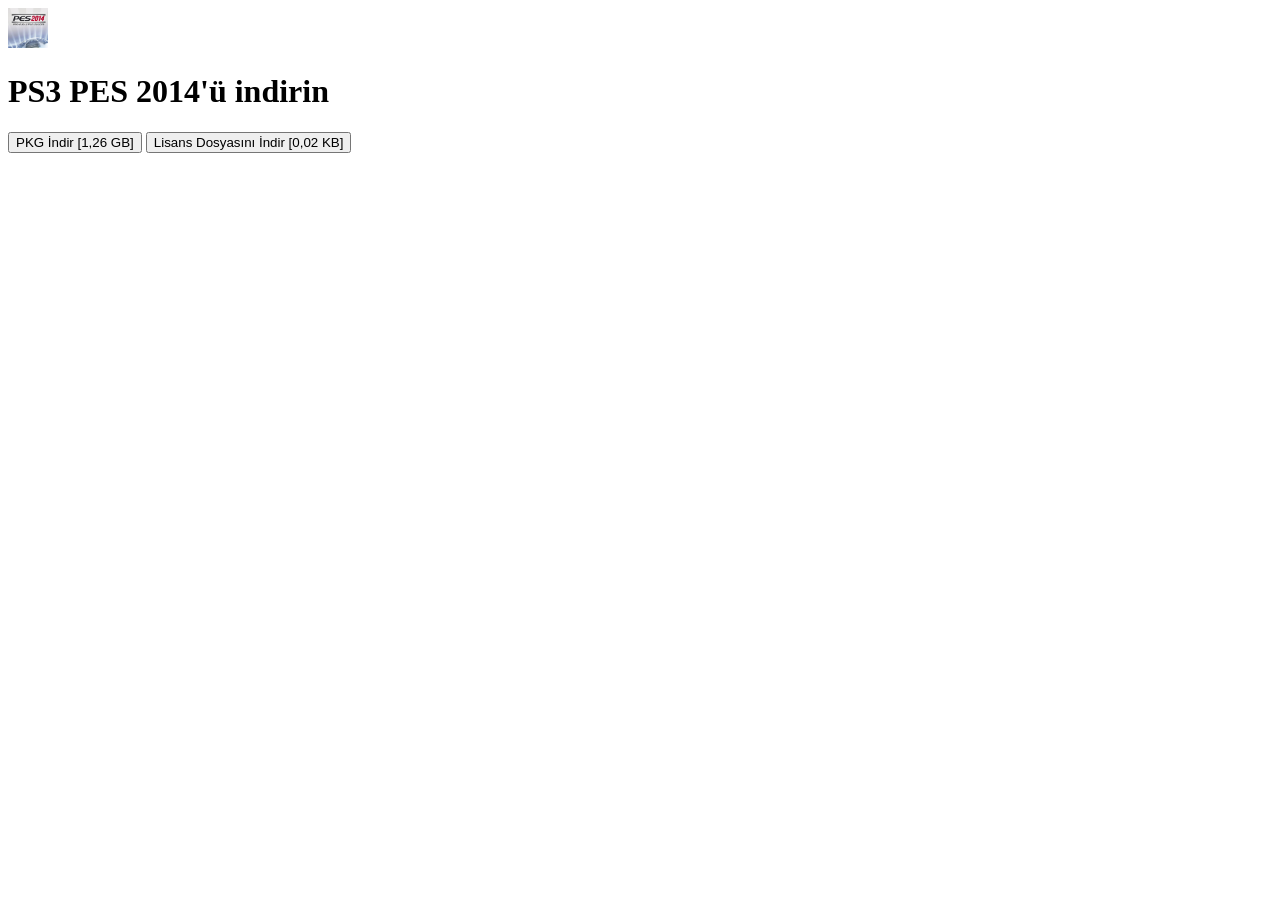
==== index.html @ a7723c97 "Rename src/index.html to index.html" ====
<!DOCTYPE html>
<title>PES 14 PS3</title>
<link rel="stylesheet" href="style.css">
<head>
  <body>
    <img src=pes14.png width="40" height="40">
    <h1>PS3 PES 2014'ü indirin</h1>
    <button>PKG İndir [1,26 GB]</button>
      <a href="https://drive.google.com/file/d/1y8aVGVn9KJZXRxZ8IKIyxzAcypbP2atC/view?usp=sharing">
    <button>Lisans Dosyasını İndir [0,02 KB]</button>
      <a href="2P0001-PS2U10000_00-0000111122223333.rap">
  </body>
</head>
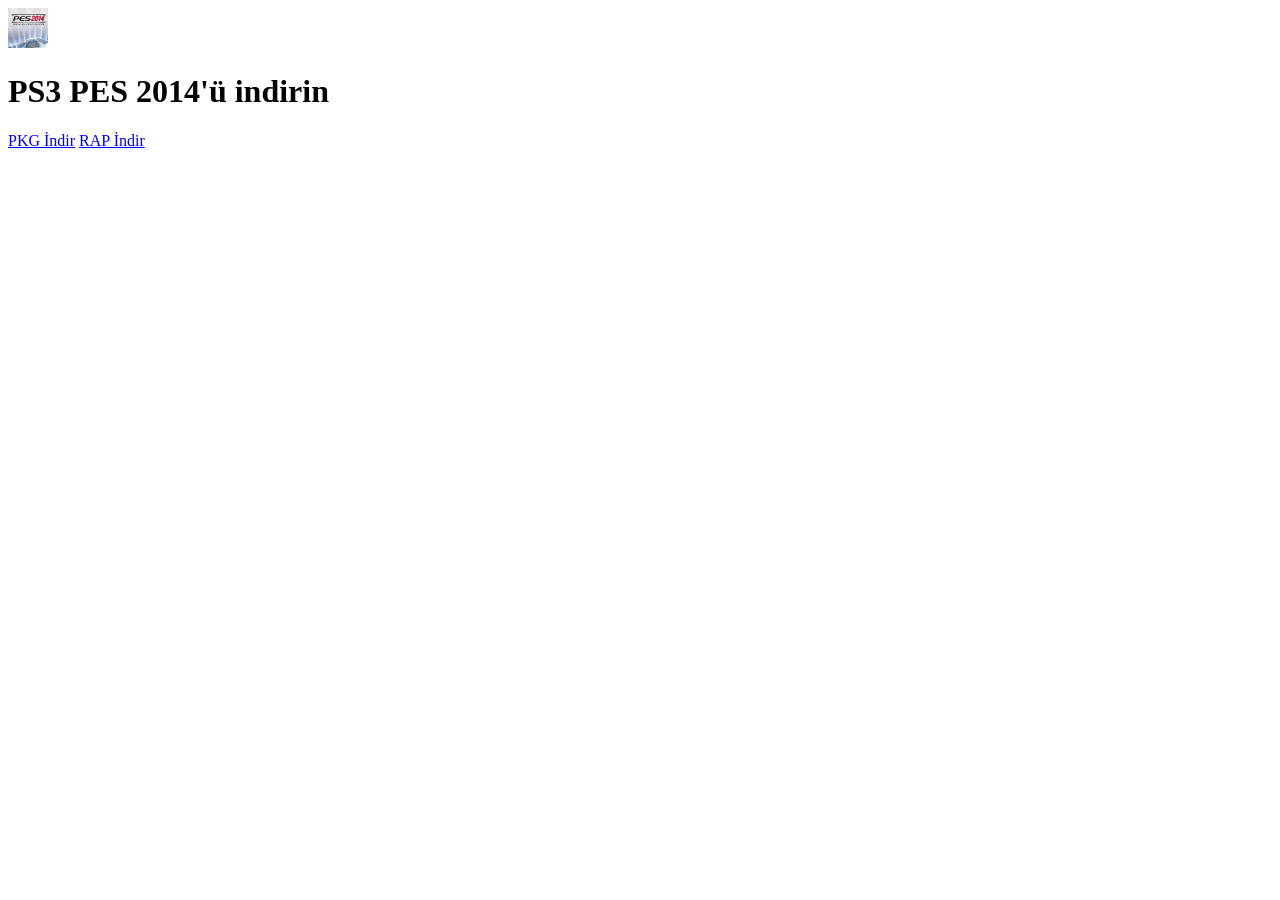
==== commit 26998aaf: "Update download links and buttons in index.html" ====
--- a/index.html
+++ b/index.html
@@ -5,10 +5,8 @@
   <body>
     <img src=pes14.png width="40" height="40">
     <h1>PS3 PES 2014'ü indirin</h1>
-    <button>PKG İndir [1,26 GB]</button>
-      <a href="https://drive.google.com/file/d/1y8aVGVn9KJZXRxZ8IKIyxzAcypbP2atC/view?usp=sharing">
-    <button>Lisans Dosyasını İndir [0,02 KB]</button>
-      <a href="2P0001-PS2U10000_00-0000111122223333.rap">
+    <a href="https://drive.google.com/file/d/1y8aVGVn9KKJZXRxZIKIyxzAcypbP2atC/view?usp=sharing">PKG İndir</a>
+    <a href="2P0001-PS2U10000_00-0000111122223333.rap">RAP İndir</a>
   </body>
 </head>
 
--- a/style.css
+++ b/style.css
@@ -0,0 +1,10 @@
+@import url('https://fonts.googleapis.com/css2?family=Roboto:ital,wght@0,100..900;1,100..900&display=swap');
+
+.roboto-<uniquifier> {
+  font-family: "Roboto", sans-serif;
+  font-optical-sizing: auto;
+  font-weight: <weight>;
+  font-style: normal;
+  font-variation-settings:
+    "wdth" 100;
+}
